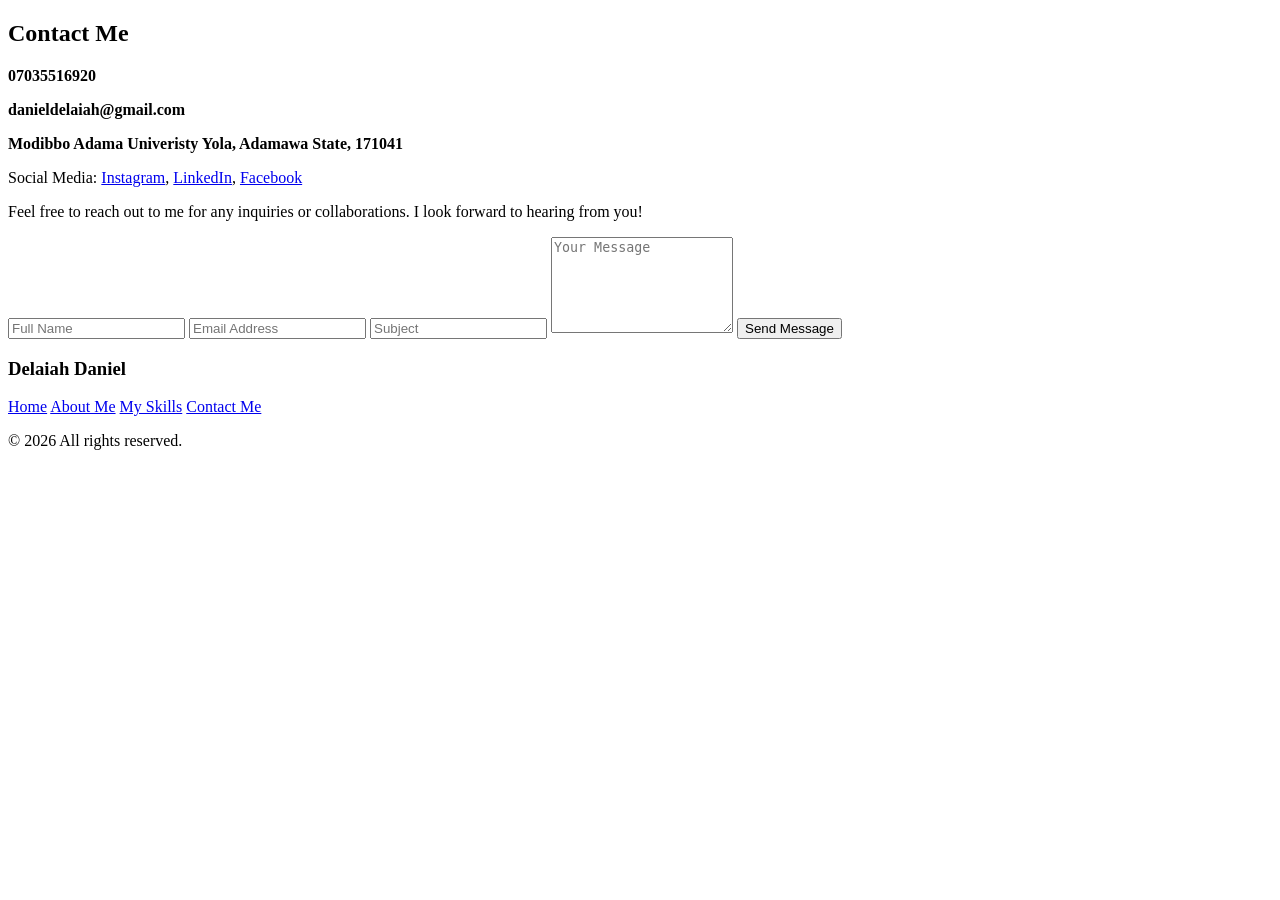
==== Contact-me.html @ 951c1f89 "Add files via upload" ====
<!DOCTYPE html>
<html lang="en">
<head>
    <meta charset="UTF-8">
    <meta name="viewport" content="width=device-width, initial-scale=1.0">
    <title>Contact Me</title>
    <link rel="stylesheet" href="CSS/style.css">
</head>
<body>
    <section id="Contact" class="Contact">
        <h1>Contact Me</h1>

        <p><strong> 07035516920</strong></p>
        <p><strong>danieldelaiah@gmail.com</strong></p>
        <p><strong>Modibbo Adama Univeristy Yola, Adamawa State, 171041</strong></p>
        <p>Social Media: 
            <a href="https://www.instagram.com/delaiah_daniel/" target="_blank">Instagram</a>, 
            <a href="https://www.linkedin.com/in/delaiah-daniel-123456789/" target="_blank">LinkedIn</a>, 
            <a href="https://facebook.com/delaiah-daniel/" target="_blank">Facebook</a>
        <p>Feel free to reach out to me for any inquiries or collaborations. I look forward to hearing from you!</p>

        <form class="contact-form">
         <input type="text" placeholder="Full Name" required>
         <input type="email" placeholder="Email Address" required>
         <input type="text" placeholder="Subject" required>
         <textarea placeholder="Your Message" rows="6"required></textarea>
         <button type="submit">Send Message</button>
     </form>
    </section>
    

<footer>
    <h3>Delaiah Daniel</h3>
    <a href="index.html">Home</a>
    <a href="About me.html">About Me</a>
    <a href="skills.html">My Skills</a>
    <a href="#"class="active">Contact Me</a>

    <p>&copy; 2026 All rights reserved.</p>
</footer>

</body>
</html>
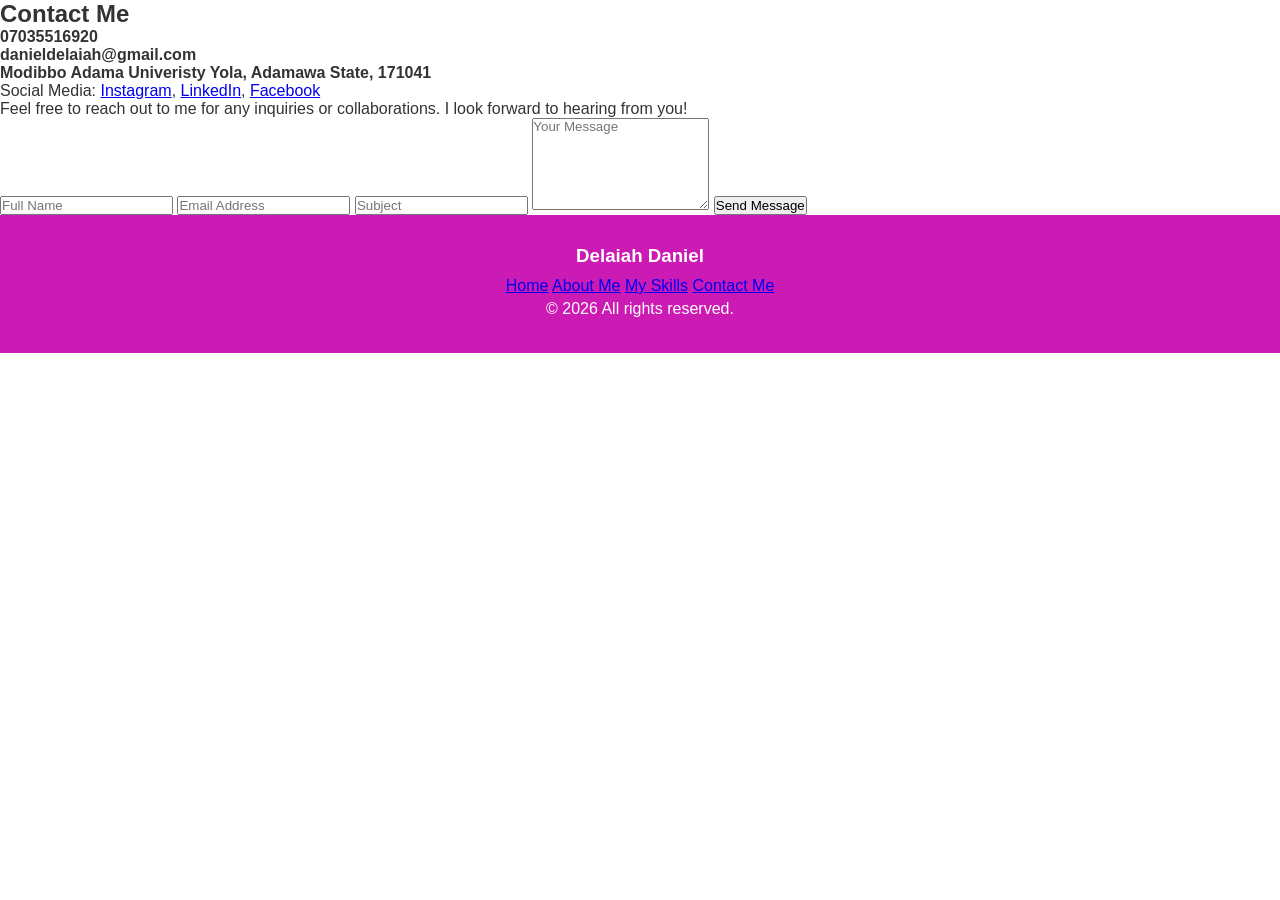
==== commit 640a3a90: "Refactor Contact-me.html for consistency Updated HTML structure and fixed formatting issues." ====
--- a/Contact-me.html
+++ b/Contact-me.html
@@ -4,7 +4,7 @@
     <meta charset="UTF-8">
     <meta name="viewport" content="width=device-width, initial-scale=1.0">
     <title>Contact Me</title>
-    <link rel="stylesheet" href="CSS/style.css">
+    <link rel="stylesheet" href="style.css">
 </head>
 <body>
     <section id="Contact" class="Contact">
@@ -40,4 +40,4 @@
 </footer>
 
 </body>
-</html>+</html>
--- a/style.css
+++ b/style.css
@@ -0,0 +1,376 @@
+/*Google Font*/
+@import url('https://fonts.googleapis.com/css2?family=poppins:wght@300;400;500;600;700;800&display=swap');
+
+*{
+    margin: 0;
+    padding: 0;
+    box-sizing: border-box;
+    font-family:'Poppins',sans-serif;
+}
+
+body {
+    background:linear-gradient(135deg,#edaff3);
+    color: #333;
+}
+
+.header{
+    position: fixed;
+    top: 0;
+    left: 0;
+    width: 100%;
+    padding: 20px 10%;
+    background: white;
+    display: flex;
+    justify-content: space-between;
+    align-items: center;
+    z-index: 100;
+}
+
+.nav{
+    width: 100%;
+    display: flex;
+    justify-content: space-between;
+    align-items: center;
+    padding: 25px 10%;
+    background: none;
+    position: fixed;
+    top: 0;
+    box-shadow:none;
+}
+
+.logo{
+    color: #cc1ab4;
+    font-size: 25px;
+    font-weight: 600;
+    text-decoration: none;
+}
+
+nav ul{
+    display: flex;
+    list-style: none;
+    justify-content: space-between;
+}
+
+nav a{
+    margin-left: 25px;
+    align-items: center;
+    text-decoration: none;
+    color: #333;
+    font-weight: 500;
+    transition: 3s;
+    font-size: 18px;
+}
+
+nav a:hover,
+nav a.active {
+    color: #cc1ab4;
+   
+}
+.hero{
+    min-height: 100vh;
+    display: flex;
+    justify-content: space-between;
+    align-items: center;
+    padding: 120px 10%;
+}
+.hero-0text{
+    width: 50%;
+}
+
+.hero-text h4:first-child{
+    color:#cc1ab4;
+    font-size: 20px;
+    font-weight: 600;
+}
+
+.hero-text h1{
+    font-size: 60px;
+    margin: 10px 0;
+}
+
+.hero-text h3{
+    color:#666;
+    font-size: 24px;
+    margin-bottom: 20px;
+
+}
+
+.intro{
+    line-height: 1.8px;
+    margin-bottom: 45px;
+    color: 555;
+}
+
+.buttons{
+    display: flex;
+    justify-content: space-between;
+    gap: 20px;
+    
+}
+
+.btn{
+    text-decoration: none;
+    display: inline-flex;
+    overflow: hidden;
+    color: white;
+    border: 2px solid#cc1ab4;
+    padding: 15px 35px;
+    border-radius: 50px;
+    font-size: 16px;
+    font-weight: 500;
+    transition: 3s;
+    background-color: #cc1ab4;
+    justify-content: center;
+    align-items: center;
+}
+
+.btn:hover{
+    background: white;
+    color: #e848c0;
+}
+
+.btn2{
+    text-decoration: none;
+    display: inline;
+    color: #cc1ab4;
+    border: 2px solid#cc1ab4;
+    padding: 15px 35px;
+    border-radius: 50px;
+    transition: 3s;
+}
+
+.btn2:hover{
+    background: #cc1ab4;
+    color: white;
+}
+
+.hero-image{
+    width: 420px;
+    height: 420px;
+    border-radius: 50%;
+    overflow: hidden;
+    border: 8px solid #cc1ab4;
+    box-shadow: 0 20px 50px rgba(128,0,128,0.4);
+}
+
+.hero-image img{
+    width: 100% ;
+    height:100% ;
+    object-fit: cover;
+    align-items: center;
+}
+
+@media(max-width:900px){
+    .hero{
+        flex-direction: column-reverse;
+        text-align: center;
+        padding-top: 150px;
+    }
+
+    .hero-text{
+        width: 300px;
+        height: 300px;
+    }
+
+    .hero-text h1{
+        font-size: 42px;
+    }
+
+    nav{
+        flex-direction: column;
+        gap:15px;
+    }
+
+    nav ul{
+        margin-top: 20px;
+    }
+
+    nav ul li{
+        margin: 0.10px;
+    }
+
+    .buttons{
+        justify-content: center;
+    }
+}
+
+footer{
+    background: #cc1ab4;
+    color: white;
+    text-align: center;
+    padding: 30px;
+}
+
+footer h3{
+    margin-bottom: 10px;
+}
+
+footer p{
+    margin: 5px 0;
+}
+
+.home{
+    height: 100vh;
+    display: flex;
+    align-items: center;
+    padding: 0 10%;
+
+}
+
+.DD{
+    padding-left: 700px;
+    position: fixed;
+}
+
+/*ABOUT SECTION*/
+.about{
+    display: flex;
+    justify-content: space-between;
+    align-items: center;
+    padding: 100px 10%;
+    gap:60px;
+    background:linear-gradient(#ec7ed1);
+}
+
+.about h1{
+
+}
+
+.about-content{
+    flex: 1;
+}
+
+.about-content h4{
+    color: #cc1ab4;
+    font-size: 20px;
+    margin-bottom: 10px;
+}
+
+.download-btn{
+    display: inline-block;
+    margin-top: 30px;
+    background: #cc1ab4;
+    color:#fff;
+    padding: 14px 35px;
+    border-radius: 40px;
+    text-decoration: none;
+    font-weight: 600;
+    transition: 3s;
+}
+
+.download-btn:hover{
+    background: #ec7ed1;
+}
+
+.about-content{
+    flex: 1;
+}
+
+.section-title{
+    color: #cc1ab4;
+    font-weight: 600;
+    font-size: 16px;
+}
+
+.about-content h2{
+    font-size: 50px;
+    margin: 15px 0;
+    color: #111;
+}
+
+.about-content p{
+    color: #555;
+    line-height: 1.8;
+    margin-bottom: 35px;
+}
+
+.about-info{
+    display: grid;
+    grid-template-columns: repeat(2,1fr);
+    gap: 20px;
+    margin: 30px 0;
+}
+
+.info-boxes{
+    display: grid;
+    grid-template-columns: repeat(4,1fr);
+    gap: 15px;
+    margin-bottom: 35px;
+}
+
+.box{
+    background: #fff;
+    text-align: center;
+    padding: 25px;
+    border-radius: 12px;
+    box-shadow: 0 5px 15px rgba (128,0,128,0.4);  
+}
+
+.box i{
+    font-size: 28px;
+    color: #cc1ab4;
+    margin-bottom: 10px;
+}
+
+.box h4{
+    margin: 8px 0;
+}
+
+.box span{
+    color: #555;
+    font-weight: 600;
+}
+
+.skills-list{
+    display: flex;
+    justify-content: space-between;
+}
+
+.skills-list ul{
+    list-style: none;
+}
+
+.skills-list li{
+    margin: 15px 0;
+    color: #444;
+}
+
+.skills-list i{
+    color: #cc1ab4;
+    margin-right: 10px;
+}
+
+
+.info-boxes:hover{
+    transform: translateY(-5PX);
+    box-shadow: 0 10px 25px rgba(128,0,128,0.4);
+}
+
+.info-box h3{
+    color: #cc1ab4;
+    margin-bottom: 8px;
+}
+
+.info-box p{
+    margin: 0;
+}
+
+@media(max-width:991px){
+    .about{
+        flex-direction: column;
+    }
+}
+
+.info-boxes{
+    grid-template-columns: repeat(2,1fr);
+}
+
+.skills-list{
+    flex-direction: column;
+}
+
+.about-content{
+    text-align: center;
+}
+
+
